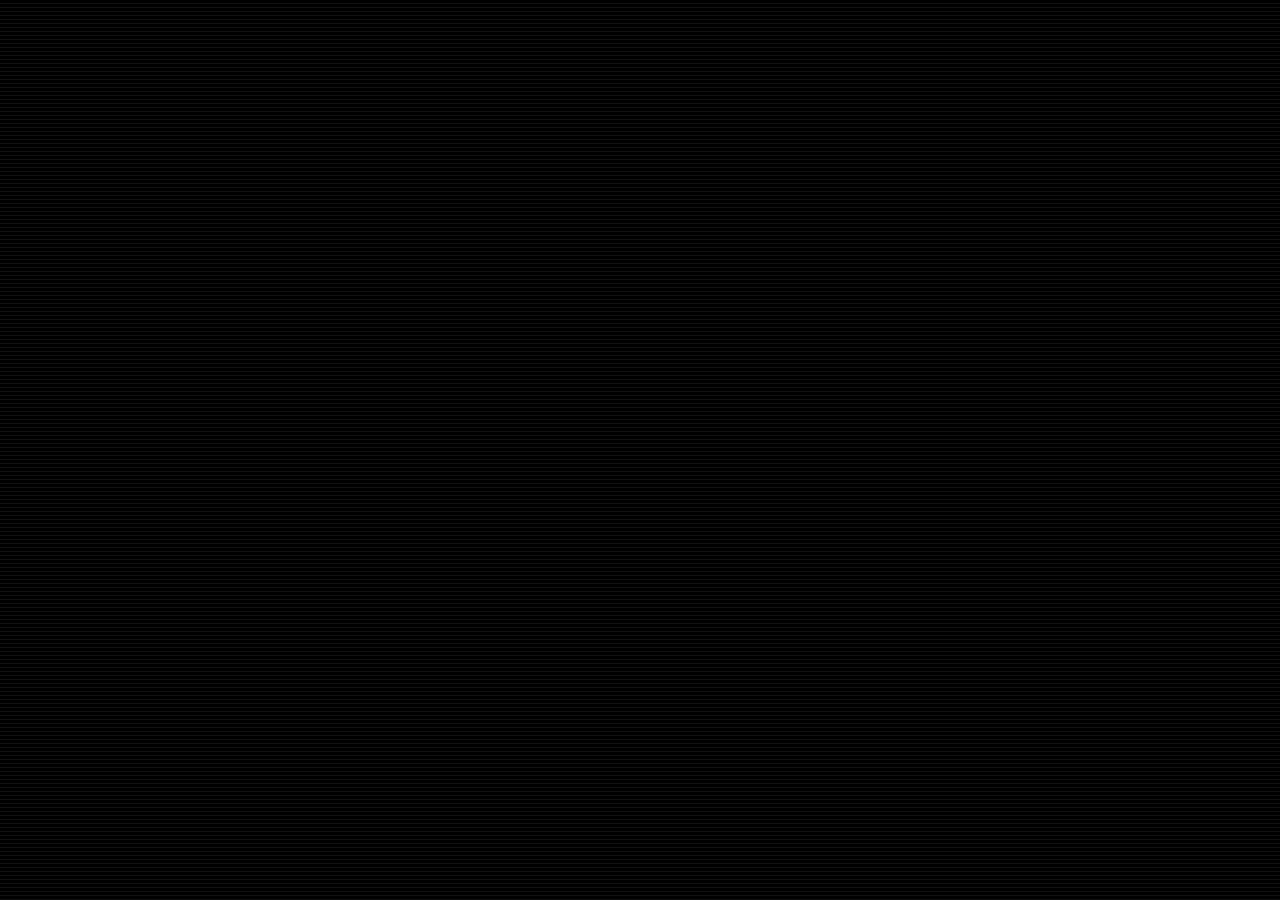
==== chats.html @ 29e2b5be "Vault Chat Fin" ====
<!DOCTYPE html>
<html lang="en">
<head>
    <link rel="stylesheet" href="css/styles.css">
    <meta charset="UTF-8">
    <meta name="viewport" content="width=device-width, initial-scale=1.0">
    <title>Chats</title>
</head>
<body>
<main class="screen">
    <div class="status-bar">
        <div class="status-bar__column">
            <i class="fas fa-moon"></i>
            <span>21:40</span>
        </div>
        <div class="status-bar__column">
            <i class="fas fa-map-marker-alt"></i>
            <span>Mojave Express</span>
        </div>
        <div class="status-bar__column">
            <i class="fas fa-radiation"></i>
            <span>0.73μSv</span>
        </div>
    </div>

    <header class="screen-header">
        <h1 class="screen-header__title">Chats</h1>
        <div class="screen-header__icons">
            <i class="fas fa-search fa-lg"></i>
            <i class="fas fa-comments-dollar fa-lg"></i>
            <span>
                <a href="condition.html">
                    <span class="screen-header__dot"></span>
                <i class="fas fa-child fa-lg"></i></a>
            </span>
        </div>
    </header>

    <main class="main-screen">
        <a href="chat.html">
        <div class="user-component">
            <div class="user-component__column">
               <img src="https://external-preview.redd.it/EciVKXXOAjJJM-GdaKpUIFPfEk9ez83oRSz4iM3JOmU.png?auto=webp&s=6f173ff7af8305fe7cad98c2479e1badfc313452" 
               class="user-component__avatar user-component__avatar"/>
               <div class="user-component__text">
                   <h4 class="user-component__title">Vault Girl</h4>
                   <h6 class="user-component__subtitle">This is the picture I took earlier. u look sooooo cute</h6>
               </div>
            </div>
            <div class="user-component__column">
                <span class="user-component__time">20:30</span>
                <div class="badge">4</div>
            </div>
        </div>
        </a>
        <a href="chat2.html">
        <div class="user-component">
            <div class="user-component__column">
               <img src="https://i.pinimg.com/originals/29/01/06/290106d3e1a2f1ae8b1846fdbeab296c.png" 
               class="user-component__avatar user-component__avatar"/>
               <div class="user-component__text">
                   <h4 class="user-component__title">Matthew</h4>
                   <h6 class="user-component__subtitle">Hey bro! wake me up an hour before the patrol</h6>    
               </div>
            </div>
            <div class="user-component__column">
                <span class="user-component__time">17:40</span>
            </div>
        </div>
        </a>
        <div class="user-component">
            <div class="user-component__column">
               <img src="https://64.media.tumblr.com/775404497b065ad9b42061f9defa5202/tumblr_on02owVqTv1qzg1pfo5_r5_400.png" 
               class="user-component__avatar user-component__avatar"/>
               <div class="user-component__text">
                   <h4 class="user-component__title">Overseer</h4>
                   <h6 class="user-component__subtitle">Do not forget the patrols around our residence tonight.</h6>    
               </div>
            </div>
            <div class="user-component__column">
                <span class="user-component__time">17:22</span>
            </div>
        </div>
        <div class="user-component">
            <div class="user-component__column">
               <img src="https://static.wikia.nocookie.net/fallout/images/d/df/FoS_Ghoul.png/revision/latest/top-crop/width/360/height/450?cb=20160718064908" 
               class="user-component__avatar user-component__avatar"/>
               <div class="user-component__text">
                   <h4 class="user-component__title">Ghoul</h4>
                   <h6 class="user-component__subtitle">I don't want to get involved with you again</h6>    
               </div>
            </div>
            <div class="user-component__column">
                <span class="user-component__time">16:10</span>
                <div class="badge">1</div>
            </div>
        </div>
        <div class="user-component">
            <div class="user-component__column">
               <img src="https://static.wikia.nocookie.net/fallout/images/3/39/FoS_Mister_Handy.png/revision/latest/scale-to-width-down/340?cb=20150904224359" 
               class="user-component__avatar user-component__avatar"/>
               <div class="user-component__text">
                   <h4 class="user-component__title">Mister Handy</h4>
                   <h6 class="user-component__subtitle">Thank you Mr.George</h6>    
               </div>
            </div>
            <div class="user-component__column">
                <span class="user-component__time">12:00</span>
                <div class="badge">1</div>
            </div>
        </div>
    </main>

    <nav class="nav">
        <ul class="nav__list">
            <li class="nav___btn"><a class="nav__link" href="friends.html">
                <i class="far fa-user fa-2x"></i></a></li>
            <li class="nav___btn">
                <a class="nav__link" href="chats.html">
                    <span class="nav__notification badge">6</span>
                    <i class="fas fa-envelope-open-text fa-2x"></i></a></li>
            <li class="nav___btn"><a class="nav__link" href="find.html"><i class="fas fa-search fa-2x"></i></a></li>
            <li class="nav___btn">
                <a class="nav__link" href="more.html">
                    <span class="nav__dot"></span>
                <i class="fas fa-ellipsis-h fa-2x"></i></a></li>
        </ul>
    </nav>

    <div id="splash-screen">
        <i class="fas fa-cog"></i>
    </div>

    <div id="no-mobile">
        <p>Your Screen-Size Is Too Big</p>
        <p>Please Adjust The Screen To 500X900 OR Less</p>
    </div>
</main>

    <script src="https://kit.fontawesome.com/6b29387220.js" crossorigin="anonymous"></script>
</body> 
</html>
---- css/styles.css ----
@import "reset.css";
@import "background.css";

/* Components */
@import "components/statusbar.css";
@import "components/screenheader.css";
@import "components/user-component.css";
@import "components/nav.css";
@import "components/badge.css";
@import "components/icon-row.css";
@import "components/alt-screen-header.css";
@import "components/no-mobile.css";

/* Screens */
@import "screens/login.css";
@import "screens/friends.css";
@import "screens/find.css";
@import "screens/more.css";
@import "screens/condition.css";
@import "screens/chat.css";

body {
  background-color: #000;
  margin: 0;
  overflow: hidden;
  padding: 0;
  display: flex;
}

.main-screen {
  padding: 0px 25px;
}
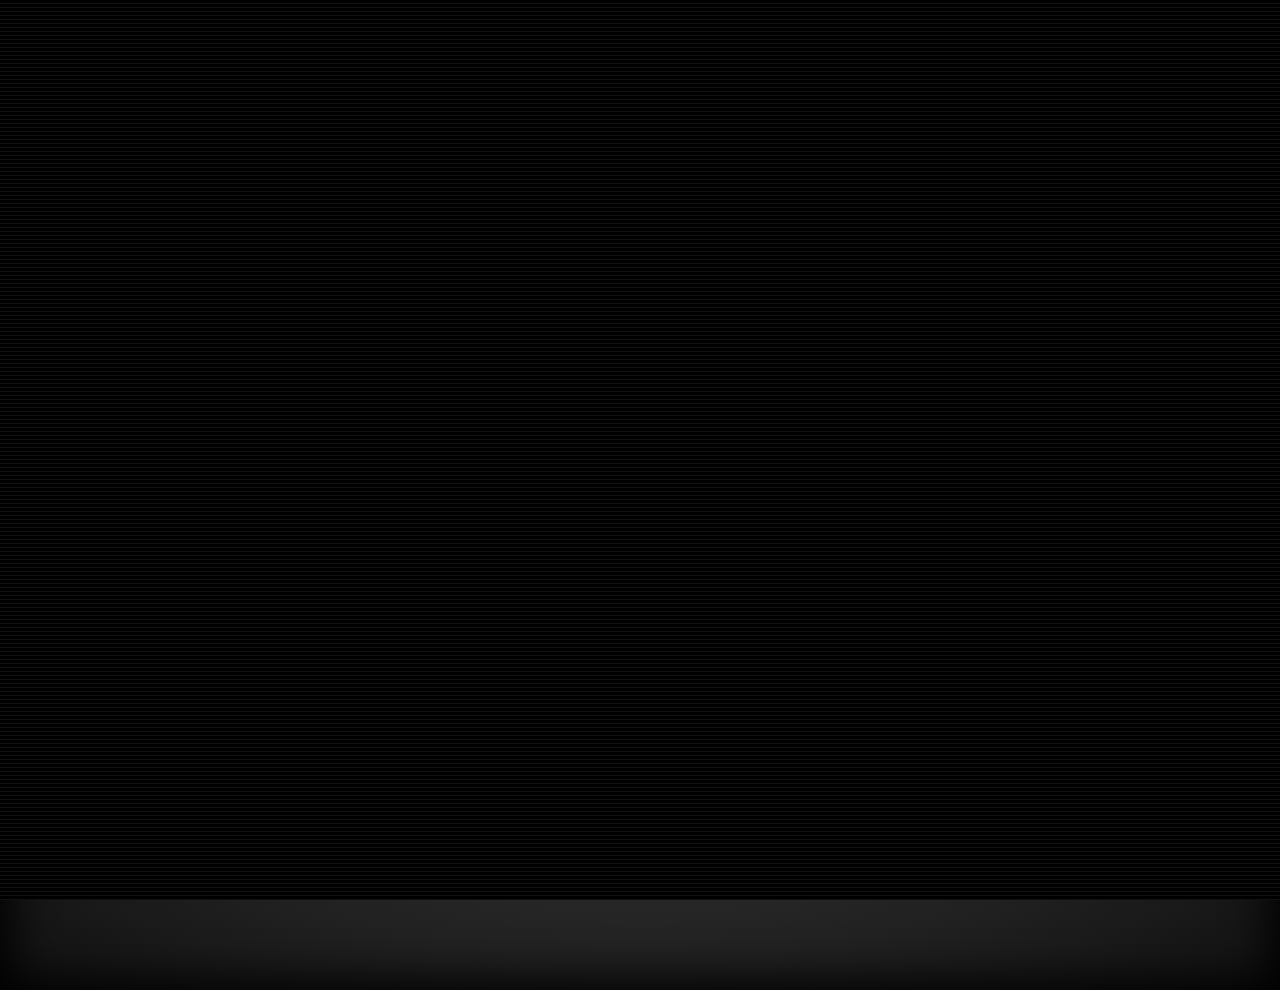
==== commit 3f49b02b: "picture fixed" ====
--- a/chats.html
+++ b/chats.html
@@ -83,11 +83,11 @@
         </div>
         <div class="user-component">
             <div class="user-component__column">
-               <img src="https://static.wikia.nocookie.net/fallout/images/d/df/FoS_Ghoul.png/revision/latest/top-crop/width/360/height/450?cb=20160718064908" 
+               <img src="https://vignette3.wikia.nocookie.net/fallout/images/5/51/Tabitha.jpg" 
                class="user-component__avatar user-component__avatar"/>
                <div class="user-component__text">
-                   <h4 class="user-component__title">Ghoul</h4>
-                   <h6 class="user-component__subtitle">I don't want to get involved with you again</h6>    
+                   <h4 class="user-component__title">Tabitha</h4>
+                   <h6 class="user-component__subtitle">Rhonda! is that you?</h6>    
                </div>
             </div>
             <div class="user-component__column">
@@ -97,7 +97,7 @@
         </div>
         <div class="user-component">
             <div class="user-component__column">
-               <img src="https://static.wikia.nocookie.net/fallout/images/3/39/FoS_Mister_Handy.png/revision/latest/scale-to-width-down/340?cb=20150904224359" 
+               <img src="https://comicvine1.cbsistatic.com/uploads/original/7/70215/4931675-mister%20handy%20fallout%20wiki.png" 
                class="user-component__avatar user-component__avatar"/>
                <div class="user-component__text">
                    <h4 class="user-component__title">Mister Handy</h4>
--- a/css/styles.css
+++ b/css/styles.css
@@ -22,9 +22,7 @@
 body {
   background-color: #000;
   margin: 0;
-  overflow: hidden;
   padding: 0;
-  display: flex;
 }
 
 .main-screen {
